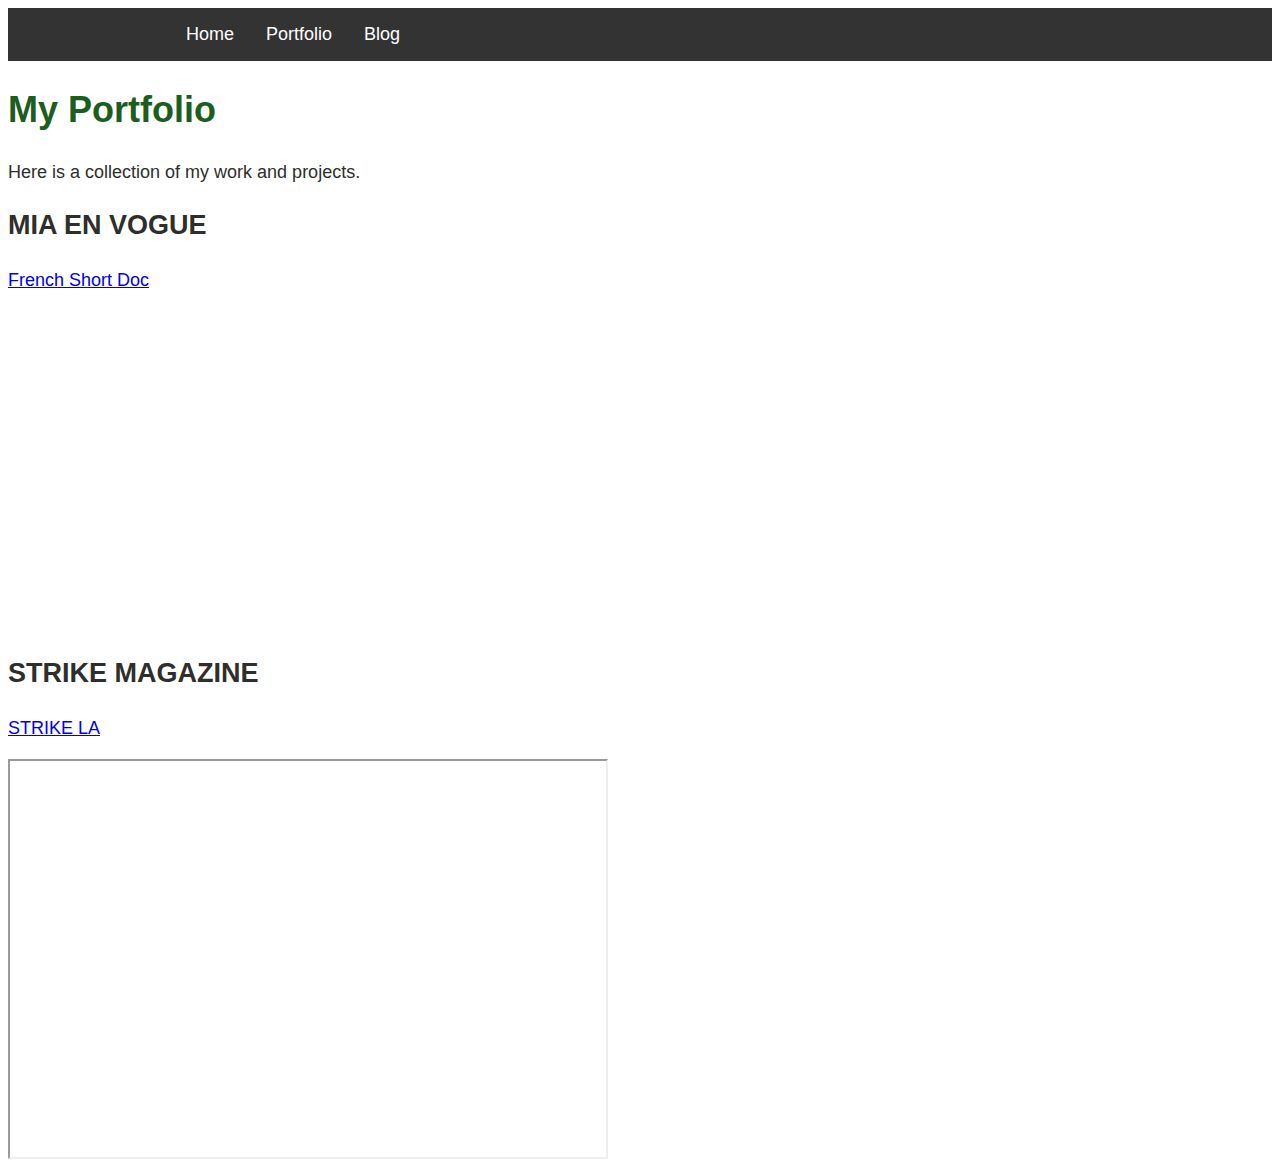
==== portfolio.html @ 22986d9c "Add files via upload" ====
<!DOCTYPE html>
<html>
<head>
    <meta charset="UTF-8">
    <meta name="viewport" content="width=device-width, initial-scale=1.0">
    <title>Lily Boses' Portfolio</title>
    <link rel="stylesheet" href="index-style.css">
</head>
<body>
    <!-- Navigation Bar -->
    <nav class="navbar">
        <ul class="nav-links">
            <li><a href="index.html">Home</a></li>
            <li><a href="portfolio.html">Portfolio</a></li>
            <li><a href="blog.html">Blog</a></li>
        </ul>
    </nav>

    <div class="wrapper">
        <!-- Portfolio Content -->
        <section class="portfolio">
            <h1>My Portfolio</h1>
            <p>Here is a collection of my work and projects.</p>
            
            <!-- Portfolio items -->
            <div class="portfolio-item">
                <h2>MIA EN VOGUE</h2>
                <p><a href="https://www.youtube.com/watch?v=plE52PxFQqM" target="_blank">French Short Doc</a></p>
                <iframe width="560" height="315" src="https://www.youtube.com/embed/plE52PxFQqM&t=1s" frameborder="0" allow="accelerometer; autoplay; clipboard-write; encrypted-media; gyroscope; picture-in-picture" allowfullscreen></iframe>

                <!-- You can add images, links, etc. here -->
            </div>
                <h2>STRIKE MAGAZINE</h2>
                <p><a href="https://www.strikemagazines.com/" target="_blank">STRIKE LA</a></p>
                <iframe src="https://www.strikemagazines.com/" width="600" height="400"></iframe>

            <!-- Repeat for more portfolio items -->
        </section>
    </div>

</body>
</html>
---- index-style.css ----
/* Universal Box Sizing */
*, *:before, *:after {
    -moz-box-sizing: border-box; -webkit-box-sizing: border-box; box-sizing: border-box;
}

/* HTML and Body Styles */
html {
    font-size: 100%;
}

body {
    -webkit-font-smoothing: antialiased;
    color: #2e2e2c; /* Dark grey for text */
    font-family: 'Helvetica Neue', sans-serif;
    font-size: 18px;
    font-weight: 400;
    line-height: 1.4;
    text-rendering: optimizeLegibility;
    background-color: #ffffff; /* White background */
}

/* Navigation Bar Styles */
.navbar {
    background-color: #333; /* Dark background for the navbar */
    overflow: hidden;
}

.nav-links {
    list-style-type: none;
    margin: 0;
    padding: 0;
    display: flex;
    justify-content: center; /* Centers the navigation links */
}

.nav-links li {
    display: inline;
}

.nav-links li a {
    display: block;
    color: white;
    text-align: center;
    padding: 14px 16px;
    text-decoration: none;
}

/* Change color on hover */
.nav-links li a:hover {
    background-color: #ddd;
    color: black;
}

/* Header Styles */
h1 {
    color: #1b5e20; /* Dark green */
}

/* Wrapper Styles */
.wrapper {
    height: 100%;
    background-color: #ffffff; /* White background for wrapper */
}

/* Left Column Styles */
.left {
    background-color: #e8f5e9; /* Very light shade of green */
    border: 1px solid #c8e6c9; /* Slightly darker green for the border */
    box-shadow: 0 0 5px 0 rgba(0, 0, 0, 0.2); /* Optional: Adds subtle shadow to the border */
    float: right;
    height: 100%;
    margin-left: -1px;
    min-width: 256px;
    position: fixed;
    width: 33.33%;
}

/* Right Column Styles */
.right {
    float: right;
    height: 100%;
    position: relative;
    width: 66.66%;
    background-color: #ffffff; /* White background */
}

/* Name Hero Section */
.name-hero {
    background: #ffffff; /* White background */
    bottom: 0;
    height: 290px;
    left: 0;
    margin: auto;
    position: absolute;
    right: 0;
    top: 0;
    width: 85%;
}

/* Profile Image Styles */
.me-img {
    background: url(https://media-exp1.licdn.com/dms/image/C4E03AQGnLq_IB_mf8Q/profile-displayphoto-shrink_400_400/0/1631022739752?e=1648684800&v=beta&t=eICUjHeH_g9GQEItmEMK1j2gCADwqfjrlccSD_5za58) no-repeat center center;
    background-size: 100%;
    background-position: 0px;
    border-radius: 100%;
    height: 150px;
    margin: 0 auto;
    position: relative;
    width: 150px;
}

/* Name and Title Styles */
.name-hero h1 {
    font-family: 'Arial', sans-serif;
    font-size: 1.5em;
    text-align: center;
    color: #388e3c; /* Bright green */
}

.name-hero h1 em {
    color: rgba(0, 0, 0, .3);
    font-style: normal;
    font-weight: 700;
}

.name-hero p {
    color: rgba(0, 0, 0, .75);
    font-size: .75em;
    line-height: 1.5;
    margin: 0 8px 0 0;
    text-align: center;
}

.name-hero .name-text {
    margin: 0 auto;
    width: 85%;
}

/* Inner Content Styles */
.inner {
    margin: 0 auto;
    max-width: 975px;
    padding: 3em;
    background-color: #ffffff; /* White background */
}

.inner h1 {
    font-size: 1.75em;
}

.inner p {
    color: rgba(0, 0, 0, .5);
}

.inner p em {
    color: rgba(0, 0, 0, 1);
    font-style: normal;
}

.inner section {
    margin: 100px auto;
    background-color: #ffffff; /* White background */
}

/* List Styles */
ul {
    list-style-type: none;
    margin-top: -10px;
    max-width: 570px;
    padding: 0;
}

/* Skill Set Styles */
.skill-set li {
    background: rgba(0, 0, 0, .75);
    border-radius: 5px;
    color: #FFF;
    display: inline-block;
    list-style: none;
    margin: 15px 15px 0 0;
    padding: 10px;
    text-align: justify;
}

.skill-set li:hover {
    background: #3498db; /* Blue on hover */
}

/* Responsive Design for Different Screen Sizes */
@media screen and (max-width: 48em) {
    .right, .left {
        float: none;
        position: relative !important;
        width: 100%;
        min-height: 500px;
    }
    .handmade {
        text-align: center !important;
        margin-top: 0px !important;
    }
}

@media screen and (max-width: 75em) {
    body { font-size: 16px; }
}

@media screen and (max-width: 60em) {
    body { font-size: 14px; }
}

/* Clearfix for Floating Elements */
.clearfix:after {
    content: " "; /* Older browser do not support empty content */
    visibility: hidden;
    display: block;
    height: 0;
    clear: both;
}

/* Styles for Handmade Section */
.handmade {
    text-align: right;
    margin-top: 100px;
}
.handmade em {
    font-family: 'Shadows Into Light', cursive;
    font-size: 1.25em;
    margin-left: 5px;
}
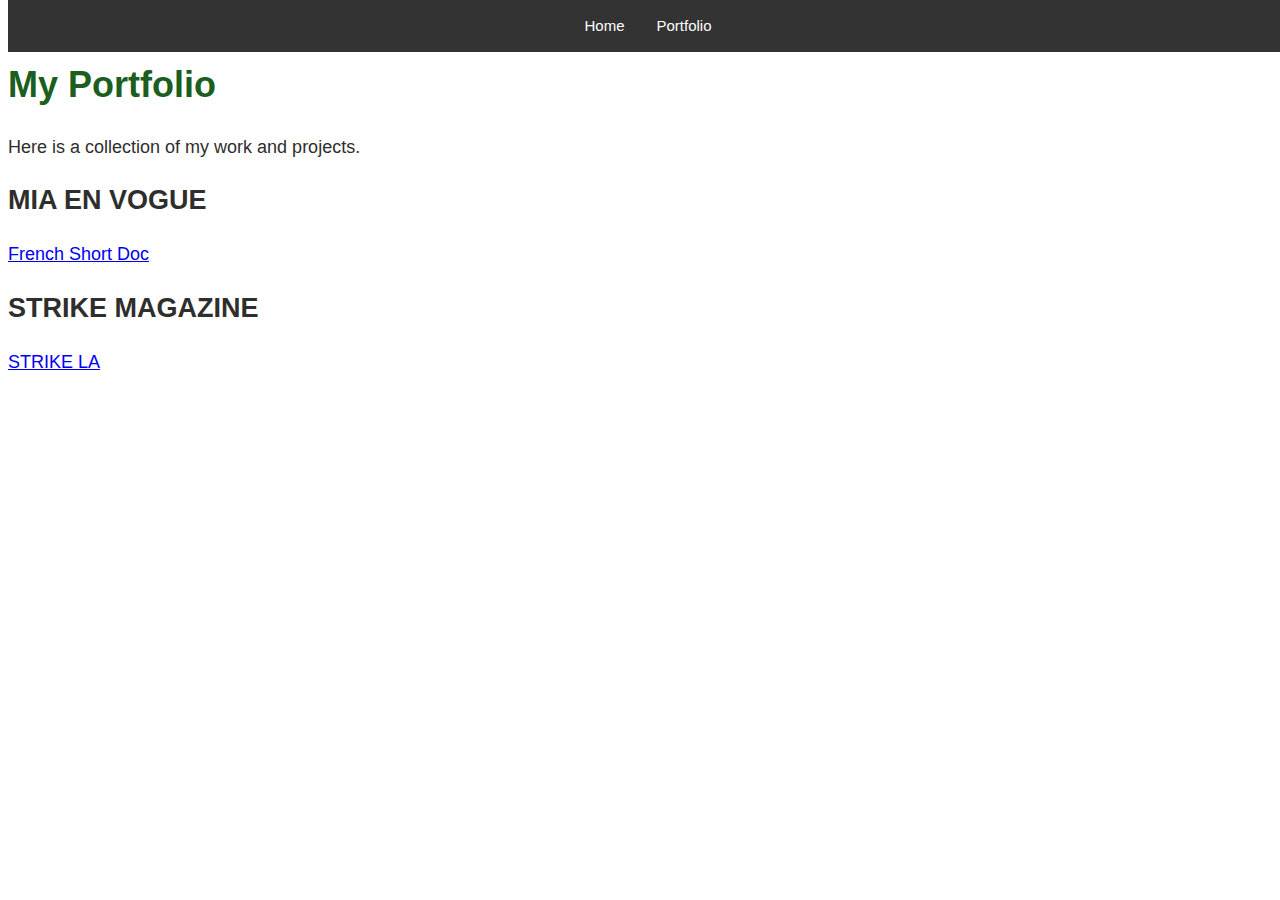
==== commit 214d3660: "Add files via upload" ====
--- a/portfolio.html
+++ b/portfolio.html
@@ -12,7 +12,6 @@
         <ul class="nav-links">
             <li><a href="index.html">Home</a></li>
             <li><a href="portfolio.html">Portfolio</a></li>
-            <li><a href="blog.html">Blog</a></li>
         </ul>
     </nav>
 
@@ -26,13 +25,11 @@
             <div class="portfolio-item">
                 <h2>MIA EN VOGUE</h2>
                 <p><a href="https://www.youtube.com/watch?v=plE52PxFQqM" target="_blank">French Short Doc</a></p>
-                <iframe width="560" height="315" src="https://www.youtube.com/embed/plE52PxFQqM&t=1s" frameborder="0" allow="accelerometer; autoplay; clipboard-write; encrypted-media; gyroscope; picture-in-picture" allowfullscreen></iframe>
 
                 <!-- You can add images, links, etc. here -->
             </div>
                 <h2>STRIKE MAGAZINE</h2>
                 <p><a href="https://www.strikemagazines.com/" target="_blank">STRIKE LA</a></p>
-                <iframe src="https://www.strikemagazines.com/" width="600" height="400"></iframe>
 
             <!-- Repeat for more portfolio items -->
         </section>
--- a/index-style.css
+++ b/index-style.css
@@ -23,6 +23,10 @@
 .navbar {
     background-color: #333; /* Dark background for the navbar */
     overflow: hidden;
+    position: fixed; /* Added to make navbar fixed */
+    top: 0; /* Aligns navbar to the top of the page */
+    width: 100%; /* Ensures navbar spans entire width */
+    z-index: 1000; /* Ensures navbar stays above other elements */
 }
 
 .nav-links {
@@ -114,7 +118,7 @@
     font-family: 'Arial', sans-serif;
     font-size: 1.5em;
     text-align: center;
-    color: #388e3c; /* Bright green */
+    color: #006400; /* Darker green */
 }
 
 .name-hero h1 em {
@@ -162,12 +166,31 @@
     background-color: #ffffff; /* White background */
 }
 
+/* Style for Work Experience Titles */
+.work-experience-title {
+    color: #333333; /* Dark grey color */
+    font-weight: bold; /* Makes the text bold */
+    margin-top: 20px; /* Adds more space above the title */
+    margin-bottom: 5px; /* Spacing below the title before the list starts */
+}
+
+/* Style for Subtitles under each Title */
+.work-experience-subtitle {
+    color: #555555; /* Slightly lighter than the title for distinction */
+    font-weight: normal; /* Ensures normal font weight */
+    margin-bottom: 15px; /* Space between the subtitle and the list */
+    text-decoration: underline; /* Adds underline to the subtitle */
+}
+
 /* List Styles */
 ul {
-    list-style-type: none;
-    margin-top: -10px;
-    max-width: 570px;
-    padding: 0;
+    list-style-type: disc; /* Ensures standard bullet points are used */
+    padding-left: 20px; /* Adjusts padding to accommodate larger bullet points */
+}
+
+li {
+    font-size: 15px; /* Increases font size, which also increases bullet size */
+    line-height: 1.6; /* Adjusts line spacing for readability */
 }
 
 /* Skill Set Styles */
@@ -184,6 +207,10 @@
 
 .skill-set li:hover {
     background: #3498db; /* Blue on hover */
+}
+
+.portfolio {
+    margin-top: 60px; /* Adjust this value as needed */
 }
 
 /* Responsive Design for Different Screen Sizes */
